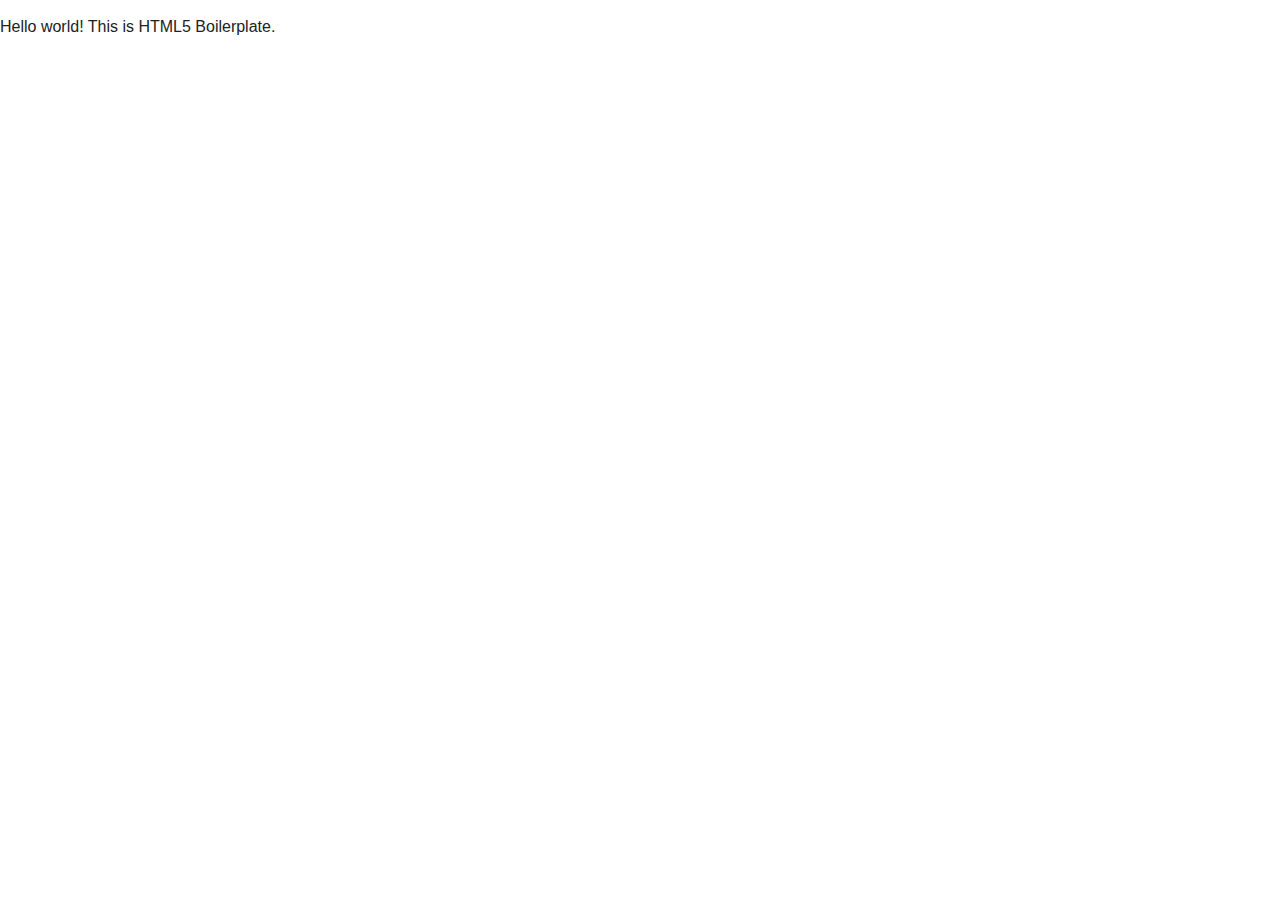
==== index.html @ 0961df10 "setup" ====
<!doctype html>
<html class="no-js" lang="">
    <head>
        <meta charset="utf-8">
        <meta http-equiv="x-ua-compatible" content="ie=edge">
        <title></title>
        <meta name="description" content="">
        <meta name="viewport" content="width=device-width, initial-scale=1">

        <link rel="apple-touch-icon" href="apple-touch-icon.png">
        <!-- Place favicon.ico in the root directory -->

        <link rel="stylesheet" href="css/normalize.css">
        <link rel="stylesheet" href="css/main.css">
        <script src="js/vendor/modernizr-2.8.3.min.js"></script>
    </head>
    <body>
        <!--[if lt IE 8]>
            <p class="browserupgrade">You are using an <strong>outdated</strong> browser. Please <a href="http://browsehappy.com/">upgrade your browser</a> to improve your experience.</p>
        <![endif]-->

        <!-- Add your site or application content here -->
        <p>Hello world! This is HTML5 Boilerplate.</p>

        <script src="https://code.jquery.com/jquery-1.12.2.min.js"></script>
        <script>window.jQuery || document.write('<script src="js/vendor/jquery-1.12.2.min.js"><\/script>')</script>
        <script src="js/plugins.js"></script>
        <script src="js/main.js"></script>

        <!-- Google Analytics: change UA-XXXXX-Y to be your site's ID. -->
        <script>
            window.ga=function(){ga.q.push(arguments)};ga.q=[];ga.l=+new Date;
            ga('create','UA-XXXXX-Y','auto');ga('send','pageview')
        </script>
        <script src="https://www.google-analytics.com/analytics.js" async defer></script>
    </body>
</html>
---- css/main.css ----
/*! HTML5 Boilerplate v5.3.0 | MIT License | https://html5boilerplate.com/ */

/*
 * What follows is the result of much research on cross-browser styling.
 * Credit left inline and big thanks to Nicolas Gallagher, Jonathan Neal,
 * Kroc Camen, and the H5BP dev community and team.
 */

/* ==========================================================================
   Base styles: opinionated defaults
   ========================================================================== */

html {
    color: #222;
    font-size: 1em;
    line-height: 1.4;
}

/*
 * Remove text-shadow in selection highlight:
 * https://twitter.com/miketaylr/status/12228805301
 *
 * These selection rule sets have to be separate.
 * Customize the background color to match your design.
 */

::-moz-selection {
    background: #b3d4fc;
    text-shadow: none;
}

::selection {
    background: #b3d4fc;
    text-shadow: none;
}

/*
 * A better looking default horizontal rule
 */

hr {
    display: block;
    height: 1px;
    border: 0;
    border-top: 1px solid #ccc;
    margin: 1em 0;
    padding: 0;
}

/*
 * Remove the gap between audio, canvas, iframes,
 * images, videos and the bottom of their containers:
 * https://github.com/h5bp/html5-boilerplate/issues/440
 */

audio,
canvas,
iframe,
img,
svg,
video {
    vertical-align: middle;
}

/*
 * Remove default fieldset styles.
 */

fieldset {
    border: 0;
    margin: 0;
    padding: 0;
}

/*
 * Allow only vertical resizing of textareas.
 */

textarea {
    resize: vertical;
}

/* ==========================================================================
   Browser Upgrade Prompt
   ========================================================================== */

.browserupgrade {
    margin: 0.2em 0;
    background: #ccc;
    color: #000;
    padding: 0.2em 0;
}

/* ==========================================================================
   Author's custom styles
   ========================================================================== */

















/* ==========================================================================
   Helper classes
   ========================================================================== */

/*
 * Hide visually and from screen readers
 */

.hidden {
    display: none !important;
}

/*
 * Hide only visually, but have it available for screen readers:
 * http://snook.ca/archives/html_and_css/hiding-content-for-accessibility
 */

.visuallyhidden {
    border: 0;
    clip: rect(0 0 0 0);
    height: 1px;
    margin: -1px;
    overflow: hidden;
    padding: 0;
    position: absolute;
    width: 1px;
}

/*
 * Extends the .visuallyhidden class to allow the element
 * to be focusable when navigated to via the keyboard:
 * https://www.drupal.org/node/897638
 */

.visuallyhidden.focusable:active,
.visuallyhidden.focusable:focus {
    clip: auto;
    height: auto;
    margin: 0;
    overflow: visible;
    position: static;
    width: auto;
}

/*
 * Hide visually and from screen readers, but maintain layout
 */

.invisible {
    visibility: hidden;
}

/*
 * Clearfix: contain floats
 *
 * For modern browsers
 * 1. The space content is one way to avoid an Opera bug when the
 *    `contenteditable` attribute is included anywhere else in the document.
 *    Otherwise it causes space to appear at the top and bottom of elements
 *    that receive the `clearfix` class.
 * 2. The use of `table` rather than `block` is only necessary if using
 *    `:before` to contain the top-margins of child elements.
 */

.clearfix:before,
.clearfix:after {
    content: " "; /* 1 */
    display: table; /* 2 */
}

.clearfix:after {
    clear: both;
}

/* ==========================================================================
   EXAMPLE Media Queries for Responsive Design.
   These examples override the primary ('mobile first') styles.
   Modify as content requires.
   ========================================================================== */

@media only screen and (min-width: 35em) {
    /* Style adjustments for viewports that meet the condition */
}

@media print,
       (-webkit-min-device-pixel-ratio: 1.25),
       (min-resolution: 1.25dppx),
       (min-resolution: 120dpi) {
    /* Style adjustments for high resolution devices */
}

/* ==========================================================================
   Print styles.
   Inlined to avoid the additional HTTP request:
   http://www.phpied.com/delay-loading-your-print-css/
   ========================================================================== */

@media print {
    *,
    *:before,
    *:after,
    *:first-letter,
    *:first-line {
        background: transparent !important;
        color: #000 !important; /* Black prints faster:
                                   http://www.sanbeiji.com/archives/953 */
        box-shadow: none !important;
        text-shadow: none !important;
    }

    a,
    a:visited {
        text-decoration: underline;
    }

    a[href]:after {
        content: " (" attr(href) ")";
    }

    abbr[title]:after {
        content: " (" attr(title) ")";
    }

    /*
     * Don't show links that are fragment identifiers,
     * or use the `javascript:` pseudo protocol
     */

    a[href^="#"]:after,
    a[href^="javascript:"]:after {
        content: "";
    }

    pre,
    blockquote {
        border: 1px solid #999;
        page-break-inside: avoid;
    }

    /*
     * Printing Tables:
     * http://css-discuss.incutio.com/wiki/Printing_Tables
     */

    thead {
        display: table-header-group;
    }

    tr,
    img {
        page-break-inside: avoid;
    }

    img {
        max-width: 100% !important;
    }

    p,
    h2,
    h3 {
        orphans: 3;
        widows: 3;
    }

    h2,
    h3 {
        page-break-after: avoid;
    }
}
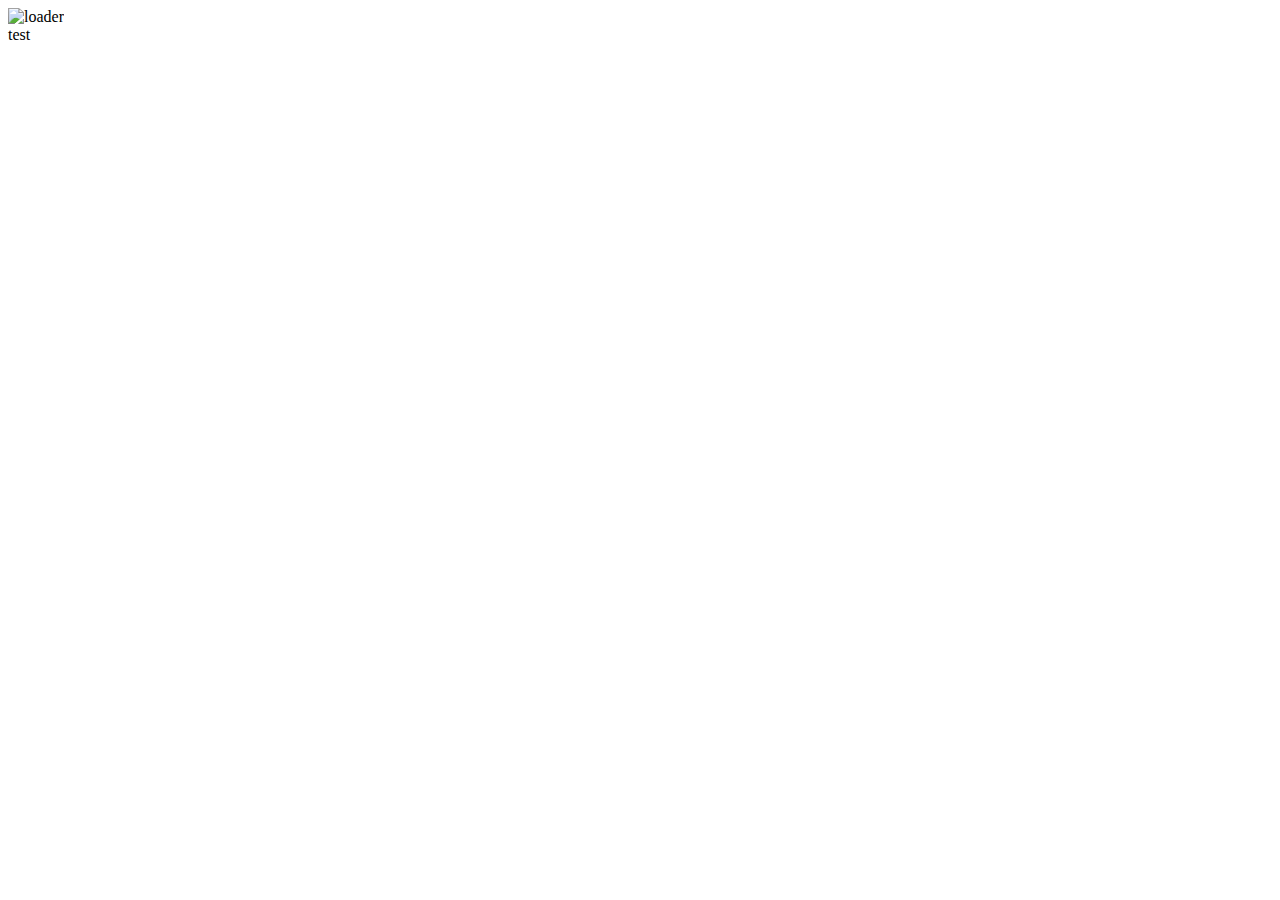
==== commit 21967ac4: "minor fix" ====
--- a/index.html
+++ b/index.html
@@ -1,37 +1,59 @@
 <!doctype html>
 <html class="no-js" lang="">
-    <head>
-        <meta charset="utf-8">
-        <meta http-equiv="x-ua-compatible" content="ie=edge">
-        <title></title>
-        <meta name="description" content="">
-        <meta name="viewport" content="width=device-width, initial-scale=1">
+<head>
+	<meta charset="utf-8">
+	<meta http-equiv="x-ua-compatible" content="ie=edge">
+	<title></title>
+	<meta name="description" content="">
+	<meta name="viewport" content="width=device-width, initial-scale=1">
 
-        <link rel="apple-touch-icon" href="apple-touch-icon.png">
-        <!-- Place favicon.ico in the root directory -->
+	<link rel="apple-touch-icon" href="apple-touch-icon.png">
+	<!-- Place favicon.ico in the root directory use this `http://realfavicongenerator.net/ -->
 
-        <link rel="stylesheet" href="css/normalize.css">
-        <link rel="stylesheet" href="css/main.css">
-        <script src="js/vendor/modernizr-2.8.3.min.js"></script>
-    </head>
-    <body>
-        <!--[if lt IE 8]>
-            <p class="browserupgrade">You are using an <strong>outdated</strong> browser. Please <a href="http://browsehappy.com/">upgrade your browser</a> to improve your experience.</p>
-        <![endif]-->
 
-        <!-- Add your site or application content here -->
-        <p>Hello world! This is HTML5 Boilerplate.</p>
+	<!-- Place Google fonts here -->
 
-        <script src="https://code.jquery.com/jquery-1.12.2.min.js"></script>
-        <script>window.jQuery || document.write('<script src="js/vendor/jquery-1.12.2.min.js"><\/script>')</script>
-        <script src="js/plugins.js"></script>
-        <script src="js/main.js"></script>
+	<link rel="stylesheet" href="css/main.css">
 
-        <!-- Google Analytics: change UA-XXXXX-Y to be your site's ID. -->
-        <script>
-            window.ga=function(){ga.q.push(arguments)};ga.q=[];ga.l=+new Date;
-            ga('create','UA-XXXXX-Y','auto');ga('send','pageview')
-        </script>
-        <script src="https://www.google-analytics.com/analytics.js" async defer></script>
-    </body>
+	<script src="js/prefixfree.min.js"></script>
+	<!--<script src="js/vendor/modernizr-2.8.3.min.js"></script>-->
+	<!-- HTML5 shim and Respond.js for IE8 support of HTML5 elements and media queries -->
+	<!-- WARNING: Respond.js doesn't work if you view the page via file:// -->
+	<!--[if lt IE 9]>
+	<script src="https://oss.maxcdn.com/html5shiv/3.7.2/html5shiv.min.js"></script>
+	<script src="https://oss.maxcdn.com/respond/1.4.2/respond.min.js"></script>
+	<![endif]-->
+</head>
+<body>
+
+<!--[if lt IE 8]>
+<p class="browserupgrade">You are using an <strong>outdated</strong> browser. Please <a href="http://browsehappy.com/">upgrade your browser</a> to improve your experience.</p>
+<![endif]-->
+
+<!-- Add your site or application content here -->
+<div class="loader" id="f_loader">
+	<img src="" alt="loader"/>
+</div>
+<div class="page hide" id="f_page">
+	test
+</div>
+
+<script src="https://ajax.googleapis.com/ajax/libs/jquery/2.2.2/jquery.min.js"></script>
+<script>window.jQuery || document.write('<script src="js/vendor/jquery-2.2.2.min.js"><\/script>')</script>
+<script src="js/jquery.waitforimages.min.js"></script>
+<script src="js/plugins.js"></script>
+<script src="js/main.js"></script>
+
+<!-- Google Analytics: change UA-XXXXX-Y to be your site's ID. -->
+<script>
+	window.ga = function () {
+		ga.q.push(arguments)
+	};
+	ga.q = [];
+	ga.l = +new Date;
+	ga('create', 'UA-XXXXX-Y', 'auto');
+	ga('send', 'pageview')
+</script>
+<script src="https://www.google-analytics.com/analytics.js" async defer></script>
+</body>
 </html>
